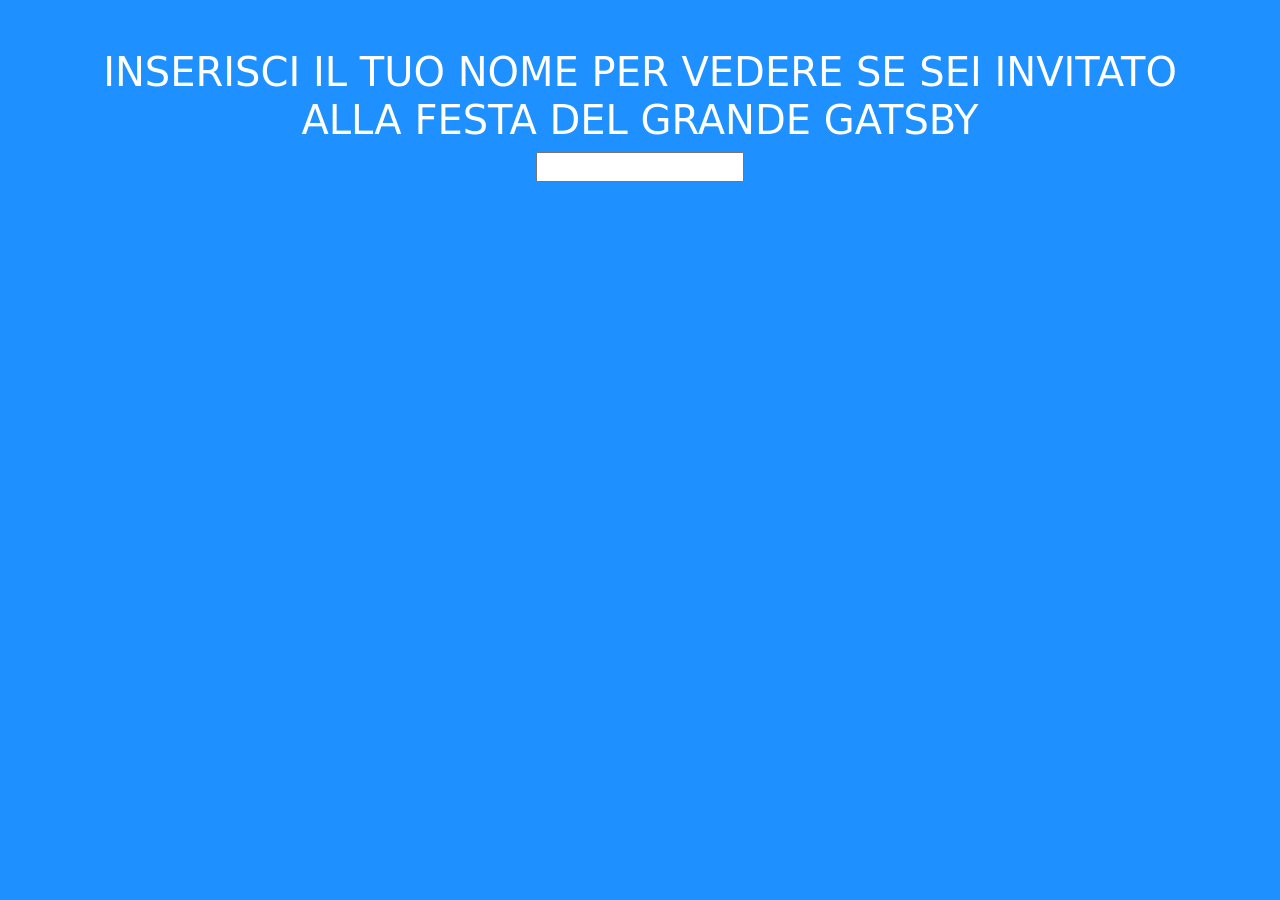
==== jsnack2/index.html @ 127e230c "added snack 2 structure" ====
<!DOCTYPE html>
<html lang="en">
<head>
    <meta charset="UTF-8">
    <meta http-equiv="X-UA-Compatible" content="IE=edge">
    <meta name="viewport" content="width=device-width, initial-scale=1.0">
    <!-- BOOTSTRAP -->
    <link rel='stylesheet' href='https://cdnjs.cloudflare.com/ajax/libs/bootstrap/5.2.3/css/bootstrap.min.css' integrity='sha512-SbiR/eusphKoMVVXysTKG/7VseWii+Y3FdHrt0EpKgpToZeemhqHeZeLWLhJutz/2ut2Vw1uQEj2MbRF+TVBUA==' crossorigin='anonymous'/>
    <!-- STYLESHEET -->
    <link rel="stylesheet" href="css/style.css">
    <!-- TITLE -->
    <title>Snack 2</title>
</head>
<body class="p-5">
    <main class="text-center">
        <h1>INSERISCI IL TUO NOME PER VEDERE SE SEI INVITATO ALLA FESTA DEL GRANDE GATSBY</h1>
        <input type="text">
        <p id="message"></p>
    </main>
    <!-- JAVASCRIPT -->
    <script src="js/script.js"></script>
</body>
</html>
---- jsnack2/css/style.css ----
body{
    background-color: dodgerblue;
    color: white;
}
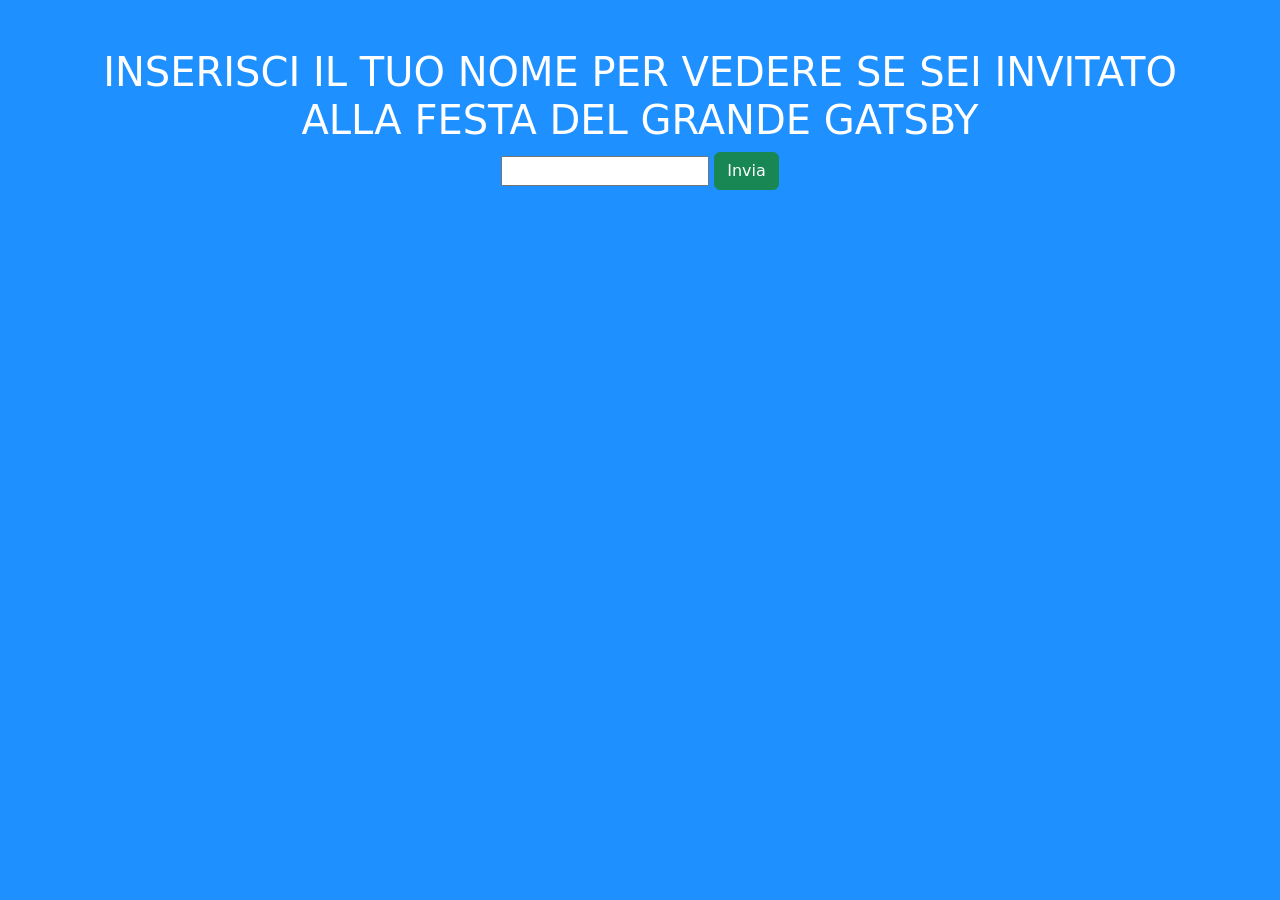
==== commit 646386db: "added listener to button" ====
--- a/jsnack2/index.html
+++ b/jsnack2/index.html
@@ -14,7 +14,8 @@
 <body class="p-5">
     <main class="text-center">
         <h1>INSERISCI IL TUO NOME PER VEDERE SE SEI INVITATO ALLA FESTA DEL GRANDE GATSBY</h1>
-        <input type="text">
+        <input type="text" id="name">
+        <button class="btn btn-success" id="check">Invia</button>
         <p id="message"></p>
     </main>
     <!-- JAVASCRIPT -->
